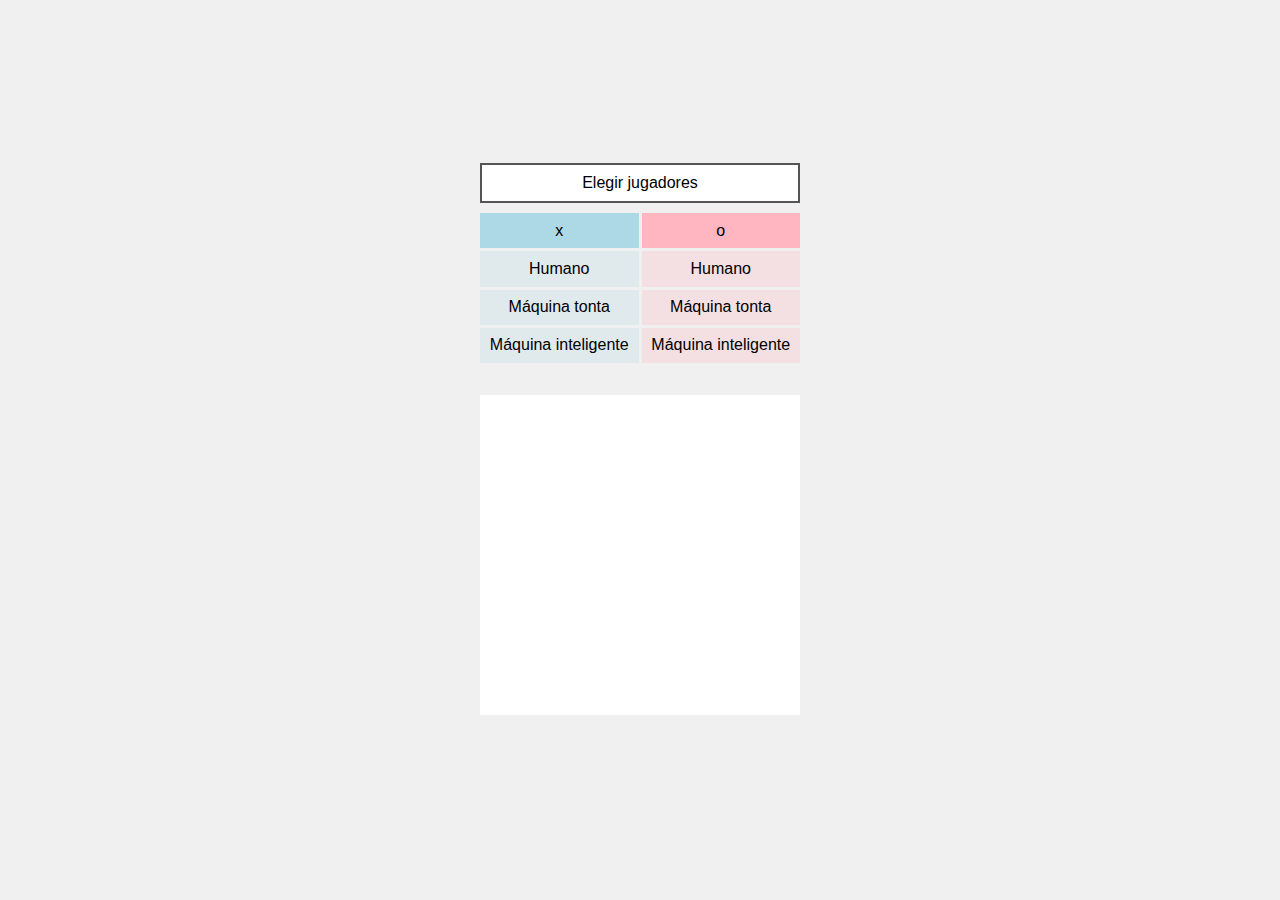
==== index.html @ eeba718d "intento de hacer funcionar el menu" ====
<!DOCTYPE html>
<html lang="en">
<head>
    <meta charset="UTF-8">
    <meta name="viewport" content="width=device-width, initial-scale=1.0">
    <link rel="stylesheet" href="pruebaStyles.css">
    <title>Prueba Tablero</title>
</head>
<body>
    <div id="contenedorPrincipal">
        <div id="selectPlayerSection">
            <button id="BotonElegirJugador" class="botonArriba">Elegir jugadores</button>
            <button id="BotonJugar" style="display: none;" class="botonArriba">Jugar</button>
            <div id="selectPlayerTable">
                <div class="titulo_jugador azul_titulo">x</div>
                <div class="titulo_jugador rojo_titulo">o</div>
                <button class="botonMenu azul" id="humano_x">Humano</button>
                <button class="botonMenu rojo" id="humano_o">Humano</button>
                <button class="botonMenu azul" id="tonta_x">Máquina tonta</button>
                <button class="botonMenu rojo" id="tonta_o">Máquina tonta</button>
                <button class="botonMenu azul" id="lista_x">Máquina inteligente</button>
                <button class="botonMenu rojo" id="lista_o">Máquina inteligente</button>
            </div>
        </div>

        <div class="separador"></div>
        <div id="tablero"></div>
        <div class="separador"></div>

        <div id="endGame" style="display:none;">
            <p id="resultado"></p>
            <button id="game-over-btn">Jugar otra vez</button>
        </div>
    </div>
   
    <script type="module" src="main.js"></script>
    


</body>
</html>
---- pruebaStyles.css ----
body {
    font-family: Arial, sans-serif;
    display: flex;
    align-items: center;
    justify-content: center;
    height: 100vh;
    margin: 0;
    background-color: #f0f0f0;
}

#contenedorPrincipal {
    display: flex;
    flex-direction: column;
    align-items: center; 
    width: 400px;  
    height: auto; 
    /*border: 2px solid #555;*/

    box-sizing: border-box;
    padding: 40px;

}


/*---------------------------------------------------------------*/

#selectPlayerSection {
    display: flex;
    flex-direction: column;
    align-items: center; 
    width: 100%;  
    height: auto; 

    box-sizing: border-box;
}

.botonArriba {
    width: 100%;
    height: 40px;
    font-size: 1rem;
    cursor: pointer;
    border: 2px solid #555;
    border-radius: 0px;
    background-color: #fff;
    transition: background-color 0.2s ease;
    box-sizing: border-box;
    margin: 10px;
}
.botonArriba:hover {
    background-color: #e0e0e0;
}

#selectPlayerTable {
    display: grid;
    box-sizing: border-box;

    grid-template-columns: repeat(2, 1fr); /* 3 columnas de 100px */
    grid-template-rows: repeat(4, 1fr);    /* 3 filas de 100px */
    grid-gap: 3px;
    width: 100%;
    height: 150px;
    justify-items: center; /* Centra los botones dentro de sus celdas */
    /*border: 2px solid #555;*/
}

.titulo_jugador {
    width: 100%;
    height: 100%;
    font-size: 1rem;
    cursor: pointer;
    /*border: 2px solid #555;*/
    border-radius: 0px;
    display: flex;
    justify-content: center;
    align-items: center;
    box-sizing: border-box;
    

}
.botonMenu {
    width: 100%;
    height: 100%;
    font-size: 1rem;
    cursor: pointer;
    border: 0px solid #555;
    border-radius: 0px;
    transition: background-color 0.2s ease;
    
}
.botonMenu:hover {
    background-color: #d1d1d1;
}

.rojo{
    background-color: #ffb6c148;
}
.azul{
    background-color: #add8e63c;
}
.rojo_titulo{
    background-color: #FFB6C1;
}
.azul_titulo{
    background-color: #ADD8E6;
}


/*---------------------------------------------------------*/



#tablero {
    display: grid;
    box-sizing: border-box;
    padding: 20px;
    background-color: #fff; 
    grid-template-columns: repeat(3, 1fr); /* 3 columnas de 100px */
    grid-template-rows: repeat(3, 1fr);    /* 3 filas de 100px */
    grid-gap: 15px;
    width: 100%;
    aspect-ratio: 1;
    justify-items: center; /* Centra los botones dentro de sus celdas */
    /*border: 2px solid #555;*/
}

#tablero button {
    width: 100%;
    height: 100%;
    font-size: 3rem;
    cursor: pointer;
    border: 2px solid #555;
    background-color: #fff;
    transition: background-color 0.2s ease;
}

#tablero button:hover {
    background-color: #e0e0e0;
}

.separador {
    background-color: transparent;
    width: 100%;
    aspect-ratio: 10;
}


/*-------------------------------------------------------------*/

#endGame {
    display: flex;
    flex-direction: column;
    align-items: center;
    justify-content: center;
    box-sizing: border-box;
    padding: 15px;
    width: 100%;
    height: auto;
    background-color: #fff;
    /*border: 2px solid #555;*/
}

#resultado {
    font-size: 1.2em;
    text-align: center;
    padding: 5px;
    box-sizing: border-box;
    margin: 0;
    
}

#game-over-btn {
    box-sizing: border-box;
    width: 100%;
    height: 30px;
    font-size: 1em;
    border: 2px solid #555;
    transition: background-color 0.2s ease;
}

#game-over-btn:hover {
    background-color: #d6d6d6;
}
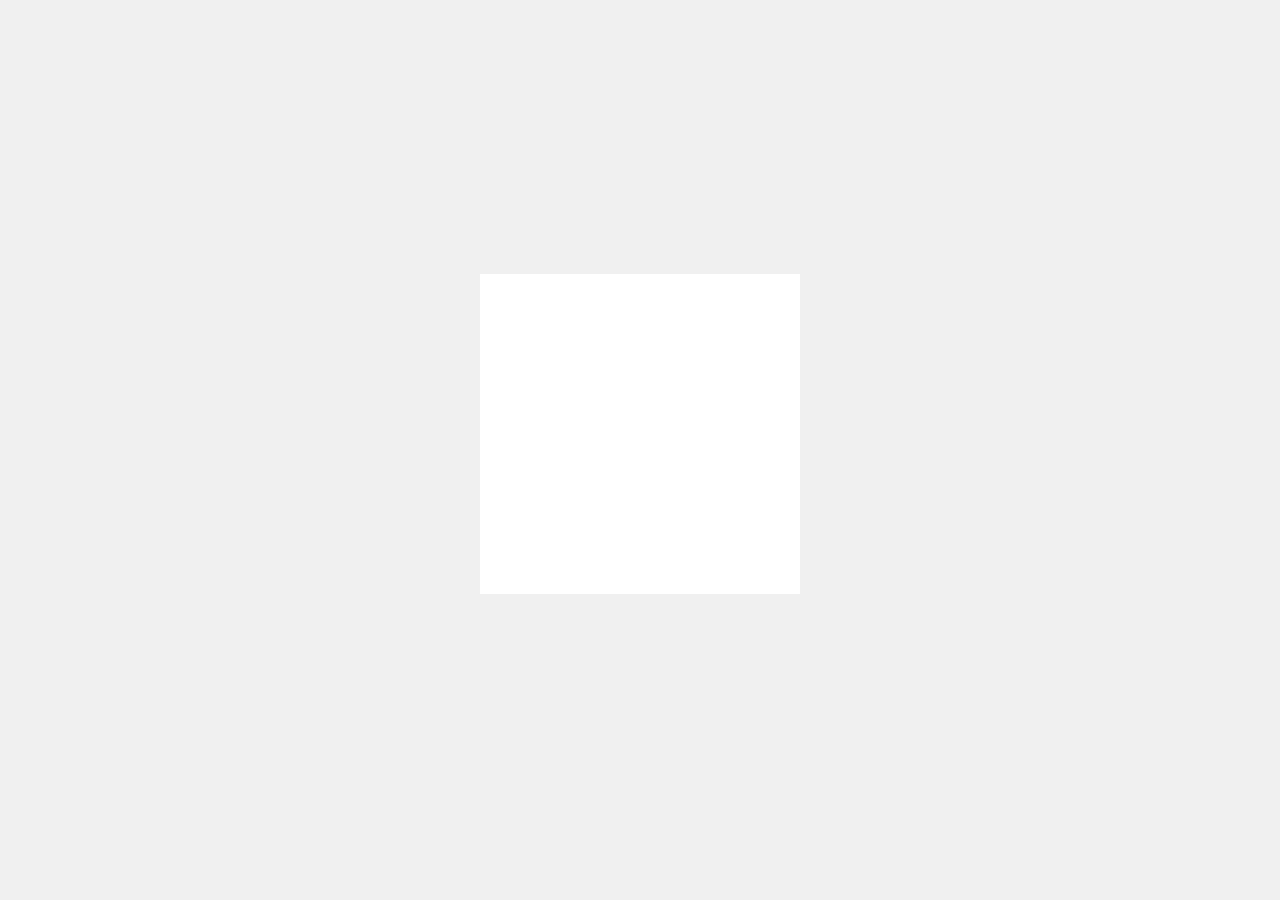
==== commit 699ed6b0: "renombrar index.html" ====
--- a/index.html
+++ b/index.html
@@ -8,25 +8,8 @@
 </head>
 <body>
     <div id="contenedorPrincipal">
-        <div id="selectPlayerSection">
-            <button id="BotonElegirJugador" class="botonArriba">Elegir jugadores</button>
-            <button id="BotonJugar" style="display: none;" class="botonArriba">Jugar</button>
-            <div id="selectPlayerTable">
-                <div class="titulo_jugador azul_titulo">x</div>
-                <div class="titulo_jugador rojo_titulo">o</div>
-                <button class="botonMenu azul" id="humano_x">Humano</button>
-                <button class="botonMenu rojo" id="humano_o">Humano</button>
-                <button class="botonMenu azul" id="tonta_x">Máquina tonta</button>
-                <button class="botonMenu rojo" id="tonta_o">Máquina tonta</button>
-                <button class="botonMenu azul" id="lista_x">Máquina inteligente</button>
-                <button class="botonMenu rojo" id="lista_o">Máquina inteligente</button>
-            </div>
-        </div>
-
-        <div class="separador"></div>
         <div id="tablero"></div>
         <div class="separador"></div>
-
         <div id="endGame" style="display:none;">
             <p id="resultado"></p>
             <button id="game-over-btn">Jugar otra vez</button>
